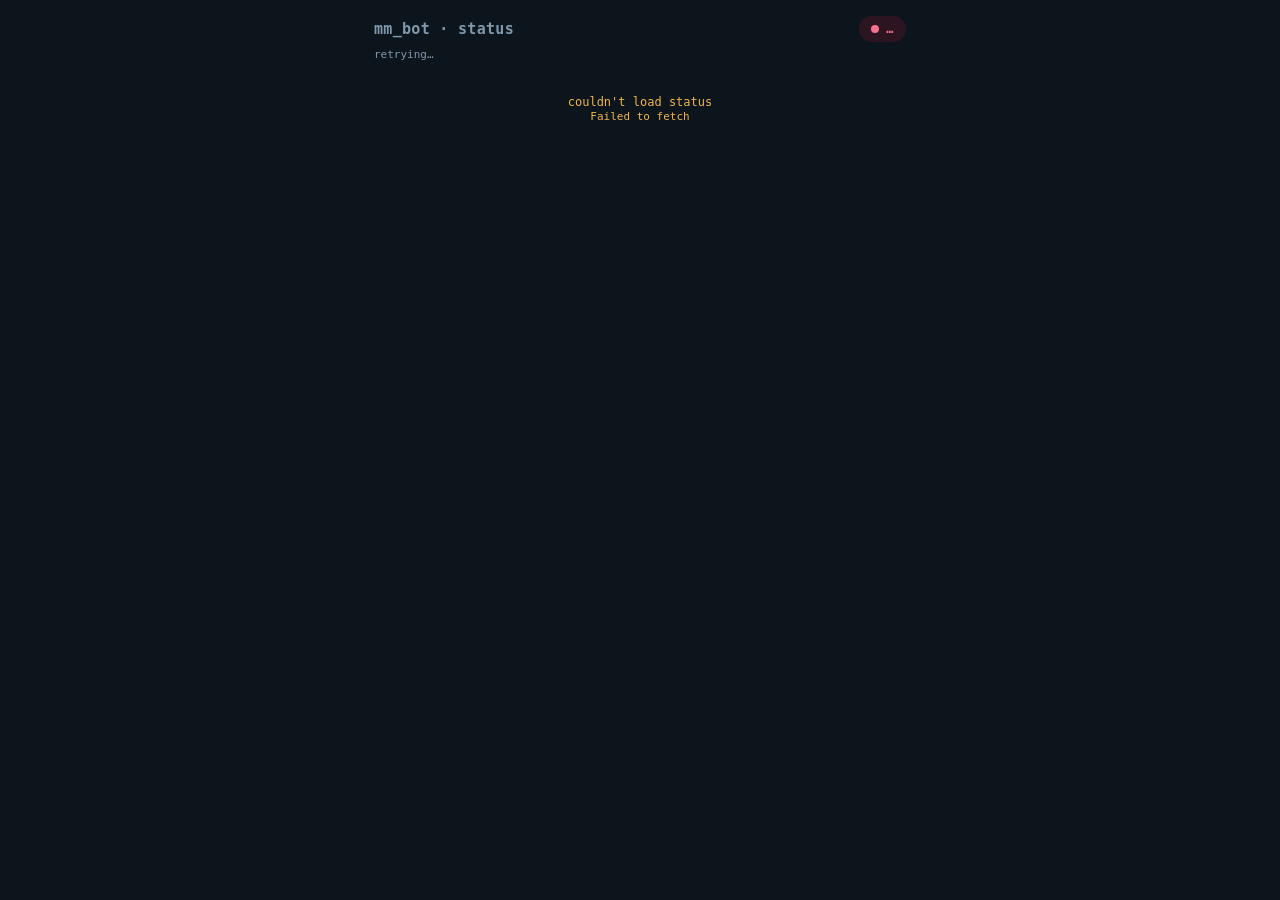
==== bot/index.html @ 1629d02f "dashboard: state badge (maintenance/halted/down), maintenance downtime bucket, 7/14/30d P&L tabs" ====
<!doctype html>
<html lang="en">
<head>
<meta charset="utf-8">
<meta name="viewport" content="width=device-width, initial-scale=1, viewport-fit=cover">
<meta name="color-scheme" content="dark">
<title>mm_bot · status</title>
<style>
  :root{
    --bg:#0c141c; --card:#141f2b; --card2:#0f1925; --ink:#dce7f0; --muted:#8098ab;
    --line:#243645; --accent:#3ec2f0;
    --good:#35d39a; --good-bg:#0e2a24; --warn:#f0b54a; --warn-bg:#2b2411;
    --bad:#f4708e; --bad-bg:#2c1520;
    --mono:ui-monospace,"SF Mono",Menlo,Consolas,monospace;
    --sans:ui-sans-serif,system-ui,-apple-system,"Segoe UI",Roboto,sans-serif;
  }
  *{box-sizing:border-box}
  body{margin:0;background:var(--bg);color:var(--ink);font-family:var(--sans);
    -webkit-font-smoothing:antialiased;padding:16px 14px 40px;max-width:560px;margin:0 auto}
  .top{display:flex;align-items:center;justify-content:space-between;gap:10px;margin-bottom:6px}
  .top h1{font-size:15px;margin:0;font-family:var(--mono);letter-spacing:.02em;font-weight:600;color:var(--muted)}
  .badge{font-family:var(--mono);font-size:12px;font-weight:700;padding:6px 12px;border-radius:999px;
    display:inline-flex;align-items:center;gap:7px;letter-spacing:.04em}
  .badge .dot{width:8px;height:8px;border-radius:50%}
  .up{background:var(--good-bg);color:var(--good)} .up .dot{background:var(--good);box-shadow:0 0 8px var(--good)}
  .down{background:var(--bad-bg);color:var(--bad)} .down .dot{background:var(--bad)}
  .maint{background:var(--warn-bg);color:var(--warn)} .maint .dot{background:var(--warn);box-shadow:0 0 8px var(--warn)}
  .seg-mnt{background:#8a7ff0}
  .tabs{display:inline-flex;gap:4px;margin-left:8px}
  .tabs b{font-family:var(--mono);font-size:10px;padding:2px 8px;border-radius:999px;background:#1b2938;color:var(--muted);cursor:pointer;font-weight:700}
  .tabs b.on{background:var(--accent);color:#06141c}
  .fresh{font-family:var(--mono);font-size:11px;color:var(--muted);margin:0 0 14px;display:flex;gap:8px;align-items:center}
  .stale{color:var(--warn)}

  .grid{display:grid;grid-template-columns:1fr 1fr;gap:10px}
  .card{background:var(--card);border:1px solid var(--line);border-radius:14px;padding:13px 14px}
  .card.wide{grid-column:1 / -1}
  .lbl{font-family:var(--mono);font-size:10px;letter-spacing:.13em;text-transform:uppercase;color:var(--muted);margin-bottom:7px}
  .big{font-size:26px;font-weight:750;letter-spacing:-.02em;font-variant-numeric:tabular-nums;line-height:1}
  .sub{font-family:var(--mono);font-size:11.5px;color:var(--muted);margin-top:5px}
  .pill{font-family:var(--mono);font-size:11px;font-weight:700;padding:3px 9px;border-radius:999px;display:inline-block}
  .pill.g{background:var(--good-bg);color:var(--good)} .pill.w{background:var(--warn-bg);color:var(--warn)}
  .pill.b{background:var(--bad-bg);color:var(--bad)} .pill.n{background:#1b2938;color:var(--muted)}

  .rowline{display:flex;justify-content:space-between;align-items:baseline;font-family:var(--mono);font-size:13px;
    padding:5px 0;border-bottom:1px solid var(--card2)}
  .rowline:last-child{border-bottom:none}
  .rowline .k{color:var(--muted)} .rowline .v{font-weight:700;font-variant-numeric:tabular-nums}

  .bar{height:9px;border-radius:5px;background:#1b2938;overflow:hidden;display:flex;margin-top:8px}
  .bar i{display:block;height:100%}
  .seg-up{background:var(--good)} .seg-cd{background:var(--accent)} .seg-one{background:var(--warn)} .seg-rot{background:var(--bad)} .seg-off{background:#4a5b6b}
  .legend{display:flex;flex-wrap:wrap;gap:5px 12px;margin-top:8px;font-family:var(--mono);font-size:10.5px;color:var(--muted)}
  .legend span{display:inline-flex;align-items:center;gap:5px}
  .sw{width:9px;height:9px;border-radius:2px;display:inline-block}

  .cmp{display:flex;gap:10px}
  .cmp .col{flex:1;text-align:center;padding:10px;border-radius:11px;background:var(--card2)}
  .cmp .col .t{font-family:var(--mono);font-size:10px;letter-spacing:.1em;text-transform:uppercase;color:var(--muted)}
  .cmp .col .n{font-size:20px;font-weight:750;margin-top:4px;font-variant-numeric:tabular-nums}
  .win{outline:1px solid var(--good)}
  .note{font-family:var(--mono);font-size:10.5px;color:var(--muted);margin-top:9px;text-align:center}
  .err{font-family:var(--mono);font-size:12px;color:var(--warn);text-align:center;padding:20px}
</style>
</head>
<body>
  <div class="top">
    <h1>mm_bot · status</h1>
    <span id="health" class="badge down"><span class="dot"></span>…</span>
  </div>
  <div id="fresh" class="fresh">connecting…</div>
  <div id="root"></div>

<script>
const GIST="https://api.github.com/gists/7f02dc27888b5de7ad0e7290128a4fe6";
const $=id=>document.getElementById(id);
const nn=(v,d="—")=>(v===null||v===undefined)?d:v;
const signed=v=>v==null?"—":(v>=0?"+":"")+Number(v).toFixed(2);
const pnlCol=v=>v==null?"var(--muted)":(v>0?"var(--good)":v<0?"var(--bad)":"var(--muted)");
const creditIn=m=>m==null?"—":(m>=60?Math.floor(m/60)+"h "+(m%60)+"m":m+"m");
function eqSvg(s,lo,hi){
  const W=340,H=96,pad=5,n=s.length;
  const t0=s[0][0],t1=s[n-1][0],spanT=Math.max(1,t1-t0),spanV=hi-lo;
  const X=t=>pad+(t-t0)/spanT*(W-2*pad);
  const Y=v=>spanV<0.01?H/2:pad+(1-(v-lo)/spanV)*(H-2*pad);
  const line=s.map(p=>`${X(p[0]).toFixed(1)},${Y(p[1]).toFixed(1)}`).join(" ");
  const area=`${pad},${(H-pad).toFixed(1)} ${line} ${(W-pad)},${(H-pad).toFixed(1)}`;
  const lx=X(t1).toFixed(1),ly=Y(s[n-1][1]).toFixed(1);
  return `<svg viewBox="0 0 ${W} ${H}" style="width:100%;height:auto;display:block">
    <polygon points="${area}" fill="var(--accent)" opacity="0.13"/>
    <polyline points="${line}" fill="none" stroke="var(--accent)" stroke-width="1.7" vector-effect="non-scaling-stroke"/>
    <circle cx="${lx}" cy="${ly}" r="2.8" fill="var(--accent)"/>
  </svg>`;
}
let eqRange=7, lastD=null;
function setEq(r){ eqRange=r; if(lastD) render(lastD); }
function eqCard(d){
  const s=eqRange===30?d.equity_series_30d:eqRange===14?d.equity_series_14d:d.equity_series;
  const tabs=`<span class="tabs">${[7,14,30].map(r=>`<b class="${eqRange===r?'on':''}" onclick="setEq(${r})">${r}d</b>`).join("")}</span>`;
  if(!s||s.length<2) return `<div class="lbl">portfolio · P/L ${tabs}</div><div class="note">accumulating equity history for ${eqRange}d…</div>`;
  const vs=s.map(p=>p[1]),lo=Math.min(...vs),hi=Math.max(...vs);
  const delta=vs[vs.length-1]-vs[0];
  const fmt=e=>{const t=new Date(e*1000);return t.getDate()+"/"+(t.getMonth()+1);};
  return `<div class="lbl">portfolio · last ${eqRange} days ($ vs time) ${tabs}</div>
    ${eqSvg(s,lo,hi)}
    <div class="legend" style="justify-content:space-between;margin-top:7px">
      <span>${fmt(s[0][0])}</span>
      <span>low $${lo.toFixed(2)} · high $${hi.toFixed(2)} · Δ <b style="color:${pnlCol(delta)}">$${signed(delta)}</b></span>
      <span style="color:var(--ink);font-weight:700">now $${vs[vs.length-1].toFixed(2)}</span>
    </div>`;
}

function ago(iso){
  if(!iso) return null;
  const s=Math.max(0,(Date.now()-Date.parse(iso))/1000);
  if(s<90) return Math.round(s)+"s ago";
  if(s<5400) return Math.round(s/60)+"m ago";
  return Math.round(s/3600)+"h ago";
}
function bar(d){
  const segs=[["seg-up",pct(d.up_min)],["seg-cd",pct(d.down_cooldown_min)],["seg-one",pct(d.down_oneside_min)],["seg-rot",pct(d.down_rotation_min)],["seg-mnt",pct(d.down_maintenance_min)],["seg-off",pct(d.down_offline_min)]];
  return segs.map(([c,w])=>`<i class="${c}" style="width:${w}%"></i>`).join("");
}
let _dur=0;
function pct(min){ return _dur>0 ? 100*(min||0)/_dur : 0; }

function render(d){
  lastD=d;
  // freshness / staleness (machine may be down if data old)
  const a=ago(d.updated); const oldS=(Date.now()-Date.parse(d.updated))/1000;
  const stale=oldS>360;
  $("fresh").className="fresh"+(stale?" stale":"");
  $("fresh").innerHTML=(stale?"⚠ data "+a+" — machine may be down":"updated "+a)+" · refresh 2m"
    +(d.maint_now?` · 🔧 ${d.maint_now}`:"");

  // STATE-aware badge (2026-07-23): maintenance and a kill-switch halt are NOT the same as a crash-DOWN.
  // A stale feed overrides everything (a dead machine can't report its own state).
  const st=stale?"STALE":(d.state||((d.bot_up)?"UP-SCORING":"DOWN"));
  const cls=st.startsWith("UP")?"up":(st==="MAINTENANCE"?"maint":"down");
  const label={ "UP-SCORING":"LIVE","UP-IDLE":"LIVE · idle","MAINTENANCE":"MAINTENANCE",
                "HALTED-KILL":"HALTED (kill)","DOWN":"DOWN","STALE":"NO DATA" }[st]||st;
  $("health").className="badge "+cls;
  $("health").innerHTML=`<span class="dot"></span>${label}`;

  // total minutes for the uptime bar scale = FULL window (up + all downtime incl. offline/maintenance)
  const upMin=d.up_min||0;
  _dur = upMin+(d.down_cooldown_min||0)+(d.down_oneside_min||0)+(d.down_rotation_min||0)+(d.down_offline_min||0)+(d.down_maintenance_min||0);

  const scoring=d.scoring_now;
  const mt=d.market_type;
  const rc=d.rph_calm, rv=d.rph_vol, haveR=(rc!=null||rv!=null);

  $("root").innerHTML=`
  <div class="grid">
    <div class="card wide">
      <div class="lbl">portfolio</div>
      <div class="big">$${nn(d.equity)}</div>
      <div class="sub">cash $${nn(d.cash)} · positions $${nn(d.pos_value)}</div>
      <div class="sub">run P&L <b style="color:${pnlCol(d.run_pnl)}">$${signed(d.run_pnl)}</b> · lifetime <b style="color:${pnlCol(d.lifetime_pnl)}">$${signed(d.lifetime_pnl)}</b> · kill cushion <b style="color:${d.kill_cushion!=null&&d.kill_cushion<1?'var(--bad)':'var(--muted)'}">$${nn(d.kill_cushion)}</b></div>
    </div>

    <div class="card wide">
      ${eqCard(d)}
    </div>

    <div class="card">
      <div class="lbl">reward today</div>
      <div class="big">$${nn(d.reward_today)}</div>
      <div class="sub">${d.floor_cleared?'<span class="pill g">floor ✓</span>':'<span class="pill w">below floor</span>'} · proj ${d.reward_proj==null?'<span style="color:var(--muted)">insufficient data</span>':'$'+d.reward_proj}</div>
    </div>
    <div class="card">
      <div class="lbl">est @ 02:00</div>
      <div class="big">${d.reward_proj==null?'<span style="color:var(--muted)">—</span>':'$'+nn(d.est_eod)}</div>
      <div class="sub">${d.reward_proj==null?'insufficient reward data yet':'equity + reward @ $'+nn(d.reward_rate_active)+'/active-hr'} · credits in ${creditIn(d.credit_in_min)}</div>
    </div>

    <div class="card wide">
      <div class="lbl">current bet</div>
      <div style="font-size:15px;font-weight:600;line-height:1.3;margin-bottom:6px">${nn(d.current_market,"—")}</div>
      <div class="sub">${scoring?'<span class="pill g">scoring</span>':(d.cooling_now?'<span class="pill n">cooling</span>':'<span class="pill w">idle</span>')} · ${nn(mt)} · ${d.funded_now||0} funded · ${d.cooling_now||0} cooling</div>
    </div>

    <div class="card wide">
      <div class="lbl">order uptime today</div>
      <div class="big">${nn(d.uptime_pct)}%</div>
      <div class="sub">scoring share of full day · network stalls count as up (orders keep resting)</div>
      <div class="bar">${bar(d)}</div>
      <div class="legend">
        <span><i class="sw" style="background:var(--good)"></i>up ${nn(d.up_min,0)}m</span>
        <span><i class="sw" style="background:var(--accent)"></i>cooldown ${nn(d.down_cooldown_min)}m</span>
        <span><i class="sw" style="background:var(--warn)"></i>one-sided ${nn(d.down_oneside_min)}m</span>
        <span><i class="sw" style="background:var(--bad)"></i>rotation ${nn(d.down_rotation_min)}m</span>
        <span><i class="sw" style="background:#8a7ff0"></i>maintenance ${nn(d.down_maintenance_min,0)}m</span>
        <span><i class="sw" style="background:#4a5b6b"></i>down ${nn(d.down_offline_min)}m</span>
      </div>
    </div>

    <div class="card wide">
      <div class="lbl">calm vs volatile · reward / active-hour</div>
      ${haveR?`<div class="cmp">
        <div class="col ${rc!=null&&(rv==null||rc>=rv)?'win':''}"><div class="t">calm</div><div class="n">$${nn(rc)}</div></div>
        <div class="col ${rv!=null&&(rc==null||rv>rc)?'win':''}"><div class="t">volatile</div><div class="n">$${nn(rv)}</div></div>
      </div><div class="note">1 day = noisy · ~2wks for a real read · ~1mo to price the fill tail</div>`
      :`<div class="note">accumulating — needs a few days of data</div>`}
    </div>

    <div class="card wide">
      <div class="lbl">today</div>
      <div class="rowline"><span class="k">DANGER events</span><span class="v">${nn(d.danger_today)}</span></div>
      <div class="rowline"><span class="k">cooldowns cleared / dropped</span><span class="v">${nn(d.cd_clear_today)} / ${nn(d.cd_drop_today)}</span></div>
      <div class="rowline"><span class="k">not-scoring ejects</span><span class="v">${nn(d.eject_today)}</span></div>
      <div class="rowline"><span class="k">adverse fills</span><span class="v" style="color:${d.fills_today>0?'var(--warn)':'var(--good)'}">${nn(d.fills_today)}</span></div>
    </div>
  </div>`;
}

async function load(){
  try{
    const r=await fetch(GIST,{headers:{"Accept":"application/vnd.github+json"},cache:"no-store"});
    if(!r.ok){ if(r.status===403){$("fresh").innerHTML="⏳ GitHub rate limit — retrying";return;} throw new Error("HTTP "+r.status); }
    const g=await r.json();
    const d=JSON.parse(g.files["data.json"].content);
    render(d);
  }catch(e){
    $("root").innerHTML=`<div class="err">couldn't load status<br><span style="font-size:11px">${e.message}</span></div>`;
    $("fresh").innerHTML="retrying…";
  }
}
load();
setInterval(load,120000);
document.addEventListener("visibilitychange",()=>{ if(!document.hidden) load(); });
</script>
</body>
</html>
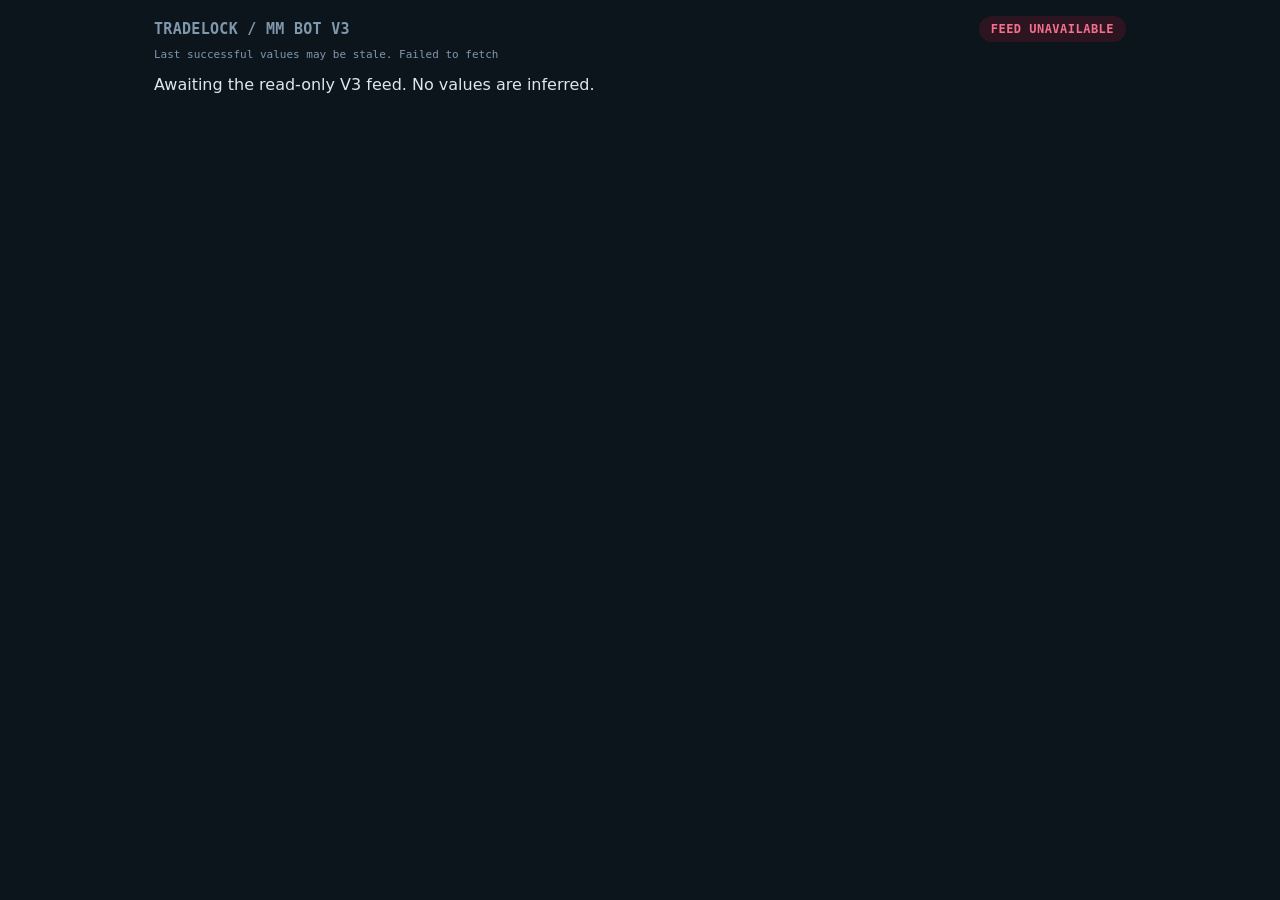
==== commit a952f8ff: "Restore read-only MM Bot V3 dashboard and daily account history" ====
--- a/bot/index.html
+++ b/bot/index.html
@@ -4,7 +4,7 @@
 <meta charset="utf-8">
 <meta name="viewport" content="width=device-width, initial-scale=1, viewport-fit=cover">
 <meta name="color-scheme" content="dark">
-<title>mm_bot · status</title>
+<title>Tradelock · MM Bot V3</title>
 <style>
   :root{
     --bg:#0c141c; --card:#141f2b; --card2:#0f1925; --ink:#dce7f0; --muted:#8098ab;
@@ -16,7 +16,7 @@
   }
   *{box-sizing:border-box}
   body{margin:0;background:var(--bg);color:var(--ink);font-family:var(--sans);
-    -webkit-font-smoothing:antialiased;padding:16px 14px 40px;max-width:560px;margin:0 auto}
+    -webkit-font-smoothing:antialiased;padding:16px 14px 40px;max-width:1000px;margin:0 auto}
   .top{display:flex;align-items:center;justify-content:space-between;gap:10px;margin-bottom:6px}
   .top h1{font-size:15px;margin:0;font-family:var(--mono);letter-spacing:.02em;font-weight:600;color:var(--muted)}
   .badge{font-family:var(--mono);font-size:12px;font-weight:700;padding:6px 12px;border-radius:999px;
@@ -61,174 +61,17 @@
   .win{outline:1px solid var(--good)}
   .note{font-family:var(--mono);font-size:10.5px;color:var(--muted);margin-top:9px;text-align:center}
   .err{font-family:var(--mono);font-size:12px;color:var(--warn);text-align:center;padding:20px}
+.tablebox{overflow-x:auto} table{width:100%;border-collapse:collapse;font-size:12px;font-variant-numeric:tabular-nums} th,td{text-align:right;padding:12px 8px;border-bottom:1px solid var(--line);white-space:nowrap} th:first-child,td:first-child{text-align:left} th{color:var(--muted);font-weight:500} button{background:var(--card2);color:var(--ink);border:1px solid var(--line);border-radius:6px;padding:6px 10px;cursor:pointer} button[aria-pressed=true]{border-color:var(--accent)} .disclaimer{line-height:1.6;font-size:12px;color:var(--muted)} .section-title{font-size:14px;margin:0 0 14px} .full{grid-column:1/-1} a{color:var(--accent)} @media(max-width:600px){.grid{grid-template-columns:1fr}.wide{grid-column:auto}.big{font-size:26px}}
 </style>
 </head>
 <body>
   <div class="top">
-    <h1>mm_bot · status</h1>
+    <h1>TRADELOCK / MM BOT V3</h1>
     <span id="health" class="badge down"><span class="dot"></span>…</span>
   </div>
   <div id="fresh" class="fresh">connecting…</div>
   <div id="root"></div>
 
-<script>
-const GIST="https://api.github.com/gists/7f02dc27888b5de7ad0e7290128a4fe6";
-const $=id=>document.getElementById(id);
-const nn=(v,d="—")=>(v===null||v===undefined)?d:v;
-const signed=v=>v==null?"—":(v>=0?"+":"")+Number(v).toFixed(2);
-const pnlCol=v=>v==null?"var(--muted)":(v>0?"var(--good)":v<0?"var(--bad)":"var(--muted)");
-const creditIn=m=>m==null?"—":(m>=60?Math.floor(m/60)+"h "+(m%60)+"m":m+"m");
-function eqSvg(s,lo,hi){
-  const W=340,H=96,pad=5,n=s.length;
-  const t0=s[0][0],t1=s[n-1][0],spanT=Math.max(1,t1-t0),spanV=hi-lo;
-  const X=t=>pad+(t-t0)/spanT*(W-2*pad);
-  const Y=v=>spanV<0.01?H/2:pad+(1-(v-lo)/spanV)*(H-2*pad);
-  const line=s.map(p=>`${X(p[0]).toFixed(1)},${Y(p[1]).toFixed(1)}`).join(" ");
-  const area=`${pad},${(H-pad).toFixed(1)} ${line} ${(W-pad)},${(H-pad).toFixed(1)}`;
-  const lx=X(t1).toFixed(1),ly=Y(s[n-1][1]).toFixed(1);
-  return `<svg viewBox="0 0 ${W} ${H}" style="width:100%;height:auto;display:block">
-    <polygon points="${area}" fill="var(--accent)" opacity="0.13"/>
-    <polyline points="${line}" fill="none" stroke="var(--accent)" stroke-width="1.7" vector-effect="non-scaling-stroke"/>
-    <circle cx="${lx}" cy="${ly}" r="2.8" fill="var(--accent)"/>
-  </svg>`;
-}
-let eqRange=7, lastD=null;
-function setEq(r){ eqRange=r; if(lastD) render(lastD); }
-function eqCard(d){
-  const s=eqRange===30?d.equity_series_30d:eqRange===14?d.equity_series_14d:d.equity_series;
-  const tabs=`<span class="tabs">${[7,14,30].map(r=>`<b class="${eqRange===r?'on':''}" onclick="setEq(${r})">${r}d</b>`).join("")}</span>`;
-  if(!s||s.length<2) return `<div class="lbl">portfolio · P/L ${tabs}</div><div class="note">accumulating equity history for ${eqRange}d…</div>`;
-  const vs=s.map(p=>p[1]),lo=Math.min(...vs),hi=Math.max(...vs);
-  const delta=vs[vs.length-1]-vs[0];
-  const fmt=e=>{const t=new Date(e*1000);return t.getDate()+"/"+(t.getMonth()+1);};
-  return `<div class="lbl">portfolio · last ${eqRange} days ($ vs time) ${tabs}</div>
-    ${eqSvg(s,lo,hi)}
-    <div class="legend" style="justify-content:space-between;margin-top:7px">
-      <span>${fmt(s[0][0])}</span>
-      <span>low $${lo.toFixed(2)} · high $${hi.toFixed(2)} · Δ <b style="color:${pnlCol(delta)}">$${signed(delta)}</b></span>
-      <span style="color:var(--ink);font-weight:700">now $${vs[vs.length-1].toFixed(2)}</span>
-    </div>`;
-}
-
-function ago(iso){
-  if(!iso) return null;
-  const s=Math.max(0,(Date.now()-Date.parse(iso))/1000);
-  if(s<90) return Math.round(s)+"s ago";
-  if(s<5400) return Math.round(s/60)+"m ago";
-  return Math.round(s/3600)+"h ago";
-}
-function bar(d){
-  const segs=[["seg-up",pct(d.up_min)],["seg-cd",pct(d.down_cooldown_min)],["seg-one",pct(d.down_oneside_min)],["seg-rot",pct(d.down_rotation_min)],["seg-mnt",pct(d.down_maintenance_min)],["seg-off",pct(d.down_offline_min)]];
-  return segs.map(([c,w])=>`<i class="${c}" style="width:${w}%"></i>`).join("");
-}
-let _dur=0;
-function pct(min){ return _dur>0 ? 100*(min||0)/_dur : 0; }
-
-function render(d){
-  lastD=d;
-  // freshness / staleness (machine may be down if data old)
-  const a=ago(d.updated); const oldS=(Date.now()-Date.parse(d.updated))/1000;
-  const stale=oldS>360;
-  $("fresh").className="fresh"+(stale?" stale":"");
-  $("fresh").innerHTML=(stale?"⚠ data "+a+" — machine may be down":"updated "+a)+" · refresh 2m"
-    +(d.maint_now?` · 🔧 ${d.maint_now}`:"");
-
-  // STATE-aware badge (2026-07-23): maintenance and a kill-switch halt are NOT the same as a crash-DOWN.
-  // A stale feed overrides everything (a dead machine can't report its own state).
-  const st=stale?"STALE":(d.state||((d.bot_up)?"UP-SCORING":"DOWN"));
-  const cls=st.startsWith("UP")?"up":(st==="MAINTENANCE"?"maint":"down");
-  const label={ "UP-SCORING":"LIVE","UP-IDLE":"LIVE · idle","MAINTENANCE":"MAINTENANCE",
-                "HALTED-KILL":"HALTED (kill)","DOWN":"DOWN","STALE":"NO DATA" }[st]||st;
-  $("health").className="badge "+cls;
-  $("health").innerHTML=`<span class="dot"></span>${label}`;
-
-  // total minutes for the uptime bar scale = FULL window (up + all downtime incl. offline/maintenance)
-  const upMin=d.up_min||0;
-  _dur = upMin+(d.down_cooldown_min||0)+(d.down_oneside_min||0)+(d.down_rotation_min||0)+(d.down_offline_min||0)+(d.down_maintenance_min||0);
-
-  const scoring=d.scoring_now;
-  const mt=d.market_type;
-  const rc=d.rph_calm, rv=d.rph_vol, haveR=(rc!=null||rv!=null);
-
-  $("root").innerHTML=`
-  <div class="grid">
-    <div class="card wide">
-      <div class="lbl">portfolio</div>
-      <div class="big">$${nn(d.equity)}</div>
-      <div class="sub">cash $${nn(d.cash)} · positions $${nn(d.pos_value)}</div>
-      <div class="sub">run P&L <b style="color:${pnlCol(d.run_pnl)}">$${signed(d.run_pnl)}</b> · lifetime <b style="color:${pnlCol(d.lifetime_pnl)}">$${signed(d.lifetime_pnl)}</b> · kill cushion <b style="color:${d.kill_cushion!=null&&d.kill_cushion<1?'var(--bad)':'var(--muted)'}">$${nn(d.kill_cushion)}</b></div>
-    </div>
-
-    <div class="card wide">
-      ${eqCard(d)}
-    </div>
-
-    <div class="card">
-      <div class="lbl">reward today</div>
-      <div class="big">$${nn(d.reward_today)}</div>
-      <div class="sub">${d.floor_cleared?'<span class="pill g">floor ✓</span>':'<span class="pill w">below floor</span>'} · proj ${d.reward_proj==null?'<span style="color:var(--muted)">insufficient data</span>':'$'+d.reward_proj}</div>
-    </div>
-    <div class="card">
-      <div class="lbl">est @ 02:00</div>
-      <div class="big">${d.reward_proj==null?'<span style="color:var(--muted)">—</span>':'$'+nn(d.est_eod)}</div>
-      <div class="sub">${d.reward_proj==null?'insufficient reward data yet':'equity + reward @ $'+nn(d.reward_rate_active)+'/active-hr'} · credits in ${creditIn(d.credit_in_min)}</div>
-    </div>
-
-    <div class="card wide">
-      <div class="lbl">current bet</div>
-      <div style="font-size:15px;font-weight:600;line-height:1.3;margin-bottom:6px">${nn(d.current_market,"—")}</div>
-      <div class="sub">${scoring?'<span class="pill g">scoring</span>':(d.cooling_now?'<span class="pill n">cooling</span>':'<span class="pill w">idle</span>')} · ${nn(mt)} · ${d.funded_now||0} funded · ${d.cooling_now||0} cooling</div>
-    </div>
-
-    <div class="card wide">
-      <div class="lbl">order uptime today</div>
-      <div class="big">${nn(d.uptime_pct)}%</div>
-      <div class="sub">scoring share of full day · network stalls count as up (orders keep resting)</div>
-      <div class="bar">${bar(d)}</div>
-      <div class="legend">
-        <span><i class="sw" style="background:var(--good)"></i>up ${nn(d.up_min,0)}m</span>
-        <span><i class="sw" style="background:var(--accent)"></i>cooldown ${nn(d.down_cooldown_min)}m</span>
-        <span><i class="sw" style="background:var(--warn)"></i>one-sided ${nn(d.down_oneside_min)}m</span>
-        <span><i class="sw" style="background:var(--bad)"></i>rotation ${nn(d.down_rotation_min)}m</span>
-        <span><i class="sw" style="background:#8a7ff0"></i>maintenance ${nn(d.down_maintenance_min,0)}m</span>
-        <span><i class="sw" style="background:#4a5b6b"></i>down ${nn(d.down_offline_min)}m</span>
-      </div>
-    </div>
-
-    <div class="card wide">
-      <div class="lbl">calm vs volatile · reward / active-hour</div>
-      ${haveR?`<div class="cmp">
-        <div class="col ${rc!=null&&(rv==null||rc>=rv)?'win':''}"><div class="t">calm</div><div class="n">$${nn(rc)}</div></div>
-        <div class="col ${rv!=null&&(rc==null||rv>rc)?'win':''}"><div class="t">volatile</div><div class="n">$${nn(rv)}</div></div>
-      </div><div class="note">1 day = noisy · ~2wks for a real read · ~1mo to price the fill tail</div>`
-      :`<div class="note">accumulating — needs a few days of data</div>`}
-    </div>
-
-    <div class="card wide">
-      <div class="lbl">today</div>
-      <div class="rowline"><span class="k">DANGER events</span><span class="v">${nn(d.danger_today)}</span></div>
-      <div class="rowline"><span class="k">cooldowns cleared / dropped</span><span class="v">${nn(d.cd_clear_today)} / ${nn(d.cd_drop_today)}</span></div>
-      <div class="rowline"><span class="k">not-scoring ejects</span><span class="v">${nn(d.eject_today)}</span></div>
-      <div class="rowline"><span class="k">adverse fills</span><span class="v" style="color:${d.fills_today>0?'var(--warn)':'var(--good)'}">${nn(d.fills_today)}</span></div>
-    </div>
-  </div>`;
-}
-
-async function load(){
-  try{
-    const r=await fetch(GIST,{headers:{"Accept":"application/vnd.github+json"},cache:"no-store"});
-    if(!r.ok){ if(r.status===403){$("fresh").innerHTML="⏳ GitHub rate limit — retrying";return;} throw new Error("HTTP "+r.status); }
-    const g=await r.json();
-    const d=JSON.parse(g.files["data.json"].content);
-    render(d);
-  }catch(e){
-    $("root").innerHTML=`<div class="err">couldn't load status<br><span style="font-size:11px">${e.message}</span></div>`;
-    $("fresh").innerHTML="retrying…";
-  }
-}
-load();
-setInterval(load,120000);
-document.addEventListener("visibilitychange",()=>{ if(!document.hidden) load(); });
-</script>
+<script src="dashboard-v3.js"></script>
 </body>
 </html>
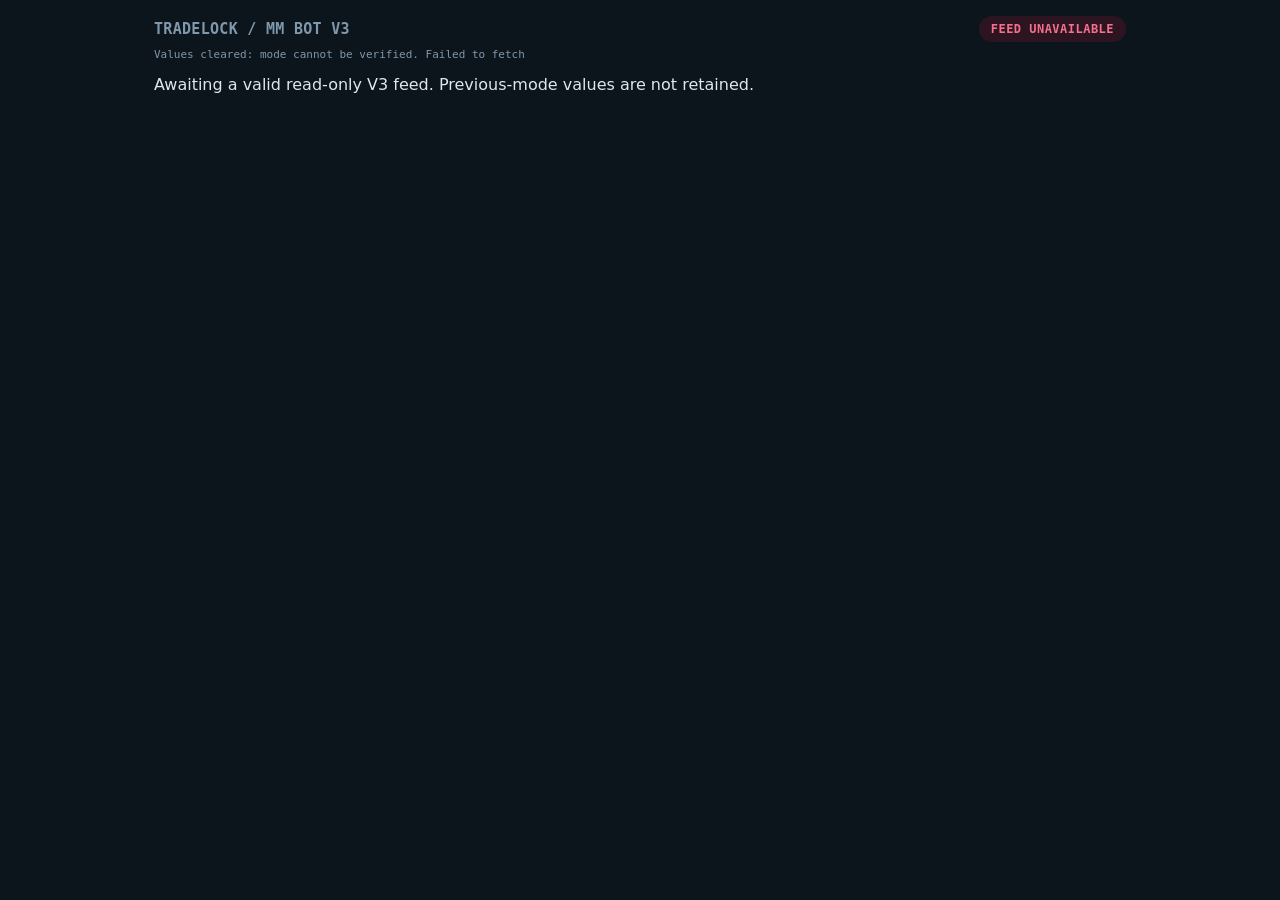
==== commit 6d6d8c57: "Separate active DRY and LIVE dashboard results" ====
--- a/bot/index.html
+++ b/bot/index.html
@@ -32,8 +32,10 @@
   .fresh{font-family:var(--mono);font-size:11px;color:var(--muted);margin:0 0 14px;display:flex;gap:8px;align-items:center}
   .stale{color:var(--warn)}
 
-  .grid{display:grid;grid-template-columns:1fr 1fr;gap:10px}
-  .card{background:var(--card);border:1px solid var(--line);border-radius:14px;padding:13px 14px}
+  .grid{display:grid;grid-template-columns:minmax(0,1fr) minmax(0,1fr);gap:10px}
+  .card{min-width:0;background:var(--card);border:1px solid var(--line);border-radius:14px;padding:13px 14px}
+  .mode-banner{padding:12px 14px;margin-bottom:12px;border:1px solid var(--line);border-radius:10px;font-size:14px;line-height:1.6}
+  .mode-banner.simulation{color:var(--warn);background:var(--warn-bg);border-color:var(--warn)}
   .card.wide{grid-column:1 / -1}
   .lbl{font-family:var(--mono);font-size:10px;letter-spacing:.13em;text-transform:uppercase;color:var(--muted);margin-bottom:7px}
   .big{font-size:26px;font-weight:750;letter-spacing:-.02em;font-variant-numeric:tabular-nums;line-height:1}
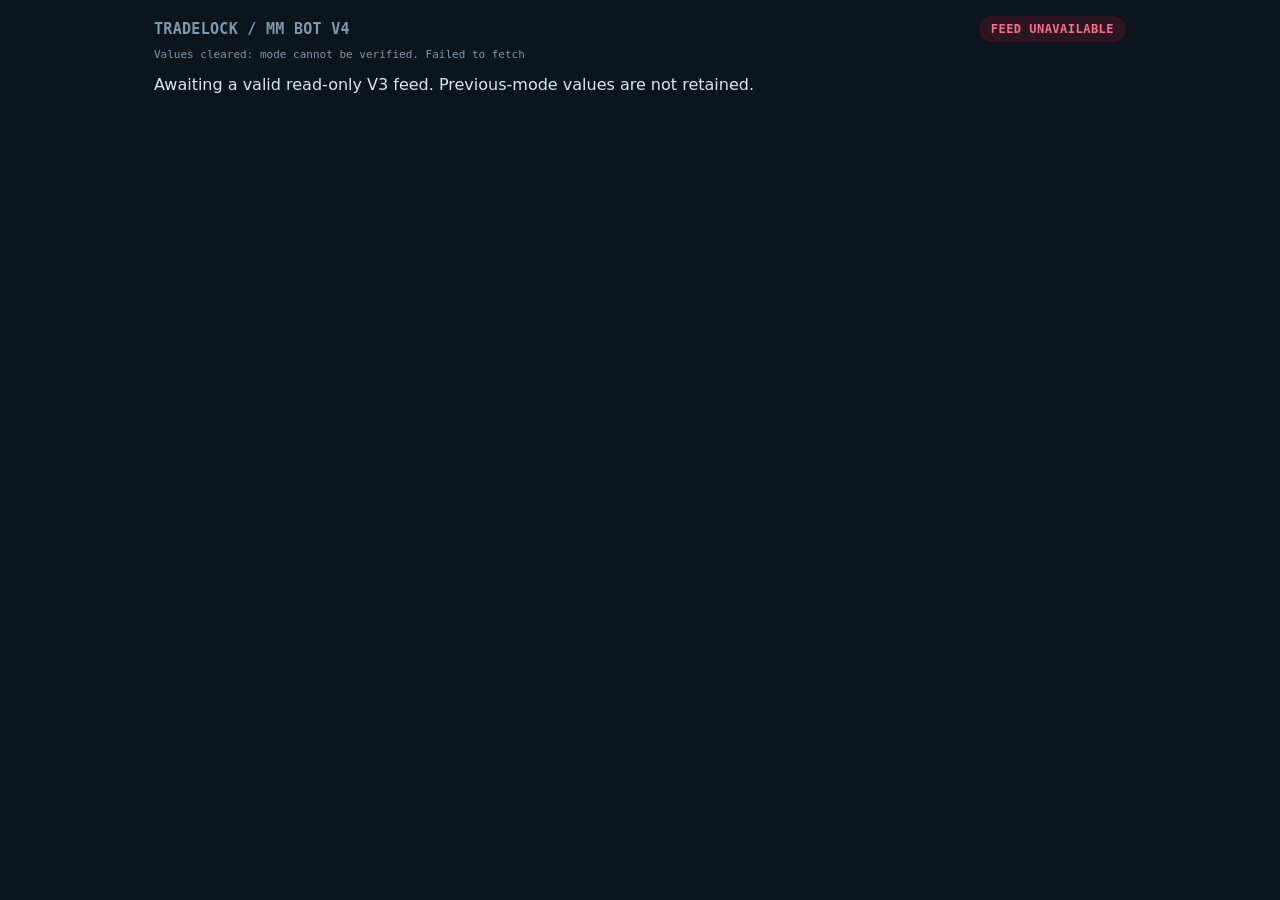
==== commit 6fc4a071: "Show today-only farming result and V4 dashboard identity" ====
--- a/bot/index.html
+++ b/bot/index.html
@@ -4,7 +4,7 @@
 <meta charset="utf-8">
 <meta name="viewport" content="width=device-width, initial-scale=1, viewport-fit=cover">
 <meta name="color-scheme" content="dark">
-<title>Tradelock · MM Bot V3</title>
+<title>Tradelock · MM Bot V4</title>
 <style>
   :root{
     --bg:#0c141c; --card:#141f2b; --card2:#0f1925; --ink:#dce7f0; --muted:#8098ab;
@@ -40,6 +40,13 @@
   .lbl{font-family:var(--mono);font-size:10px;letter-spacing:.13em;text-transform:uppercase;color:var(--muted);margin-bottom:7px}
   .big{font-size:26px;font-weight:750;letter-spacing:-.02em;font-variant-numeric:tabular-nums;line-height:1}
   .sub{font-family:var(--mono);font-size:11.5px;color:var(--muted);margin-top:5px}
+  .net-card{padding:15px 16px}
+  .net-triplet{display:grid;grid-template-columns:repeat(3,minmax(0,1fr));gap:0;margin:4px 0 10px}
+  .net-metric{min-width:0;padding:7px 14px;border-left:1px solid var(--line)}
+  .net-metric:first-child{border-left:0;padding-left:0}
+  .net-metric:last-child{padding-right:0}
+  .net-label{min-height:2.5em;font-family:var(--mono);font-size:11px;line-height:1.25;color:var(--muted)}
+  .net-value{margin-top:5px;font-size:clamp(18px,4vw,27px);font-weight:750;letter-spacing:-.02em;font-variant-numeric:tabular-nums;white-space:nowrap}
   .pill{font-family:var(--mono);font-size:11px;font-weight:700;padding:3px 9px;border-radius:999px;display:inline-block}
   .pill.g{background:var(--good-bg);color:var(--good)} .pill.w{background:var(--warn-bg);color:var(--warn)}
   .pill.b{background:var(--bad-bg);color:var(--bad)} .pill.n{background:#1b2938;color:var(--muted)}
@@ -63,12 +70,12 @@
   .win{outline:1px solid var(--good)}
   .note{font-family:var(--mono);font-size:10.5px;color:var(--muted);margin-top:9px;text-align:center}
   .err{font-family:var(--mono);font-size:12px;color:var(--warn);text-align:center;padding:20px}
-.tablebox{overflow-x:auto} table{width:100%;border-collapse:collapse;font-size:12px;font-variant-numeric:tabular-nums} th,td{text-align:right;padding:12px 8px;border-bottom:1px solid var(--line);white-space:nowrap} th:first-child,td:first-child{text-align:left} th{color:var(--muted);font-weight:500} button{background:var(--card2);color:var(--ink);border:1px solid var(--line);border-radius:6px;padding:6px 10px;cursor:pointer} button[aria-pressed=true]{border-color:var(--accent)} .disclaimer{line-height:1.6;font-size:12px;color:var(--muted)} .section-title{font-size:14px;margin:0 0 14px} .full{grid-column:1/-1} a{color:var(--accent)} @media(max-width:600px){.grid{grid-template-columns:1fr}.wide{grid-column:auto}.big{font-size:26px}}
+.tablebox{overflow-x:auto} table{width:100%;border-collapse:collapse;font-size:12px;font-variant-numeric:tabular-nums} th,td{text-align:right;padding:12px 8px;border-bottom:1px solid var(--line);white-space:nowrap} th:first-child,td:first-child{text-align:left} th{color:var(--muted);font-weight:500} button{background:var(--card2);color:var(--ink);border:1px solid var(--line);border-radius:6px;padding:6px 10px;cursor:pointer} button[aria-pressed=true]{border-color:var(--accent)} .disclaimer{line-height:1.6;font-size:12px;color:var(--muted)} .section-title{font-size:14px;margin:0 0 14px} .full{grid-column:1/-1} a{color:var(--accent)} @media(max-width:600px){.grid{grid-template-columns:1fr}.wide{grid-column:auto}.big{font-size:26px}.net-card{padding:13px 12px}.net-metric{padding:6px 8px}.net-label{font-size:10px}.net-value{font-size:clamp(16px,5.2vw,22px)}}
 </style>
 </head>
 <body>
   <div class="top">
-    <h1>TRADELOCK / MM BOT V3</h1>
+    <h1>TRADELOCK / MM BOT V4</h1>
     <span id="health" class="badge down"><span class="dot"></span>…</span>
   </div>
   <div id="fresh" class="fresh">connecting…</div>
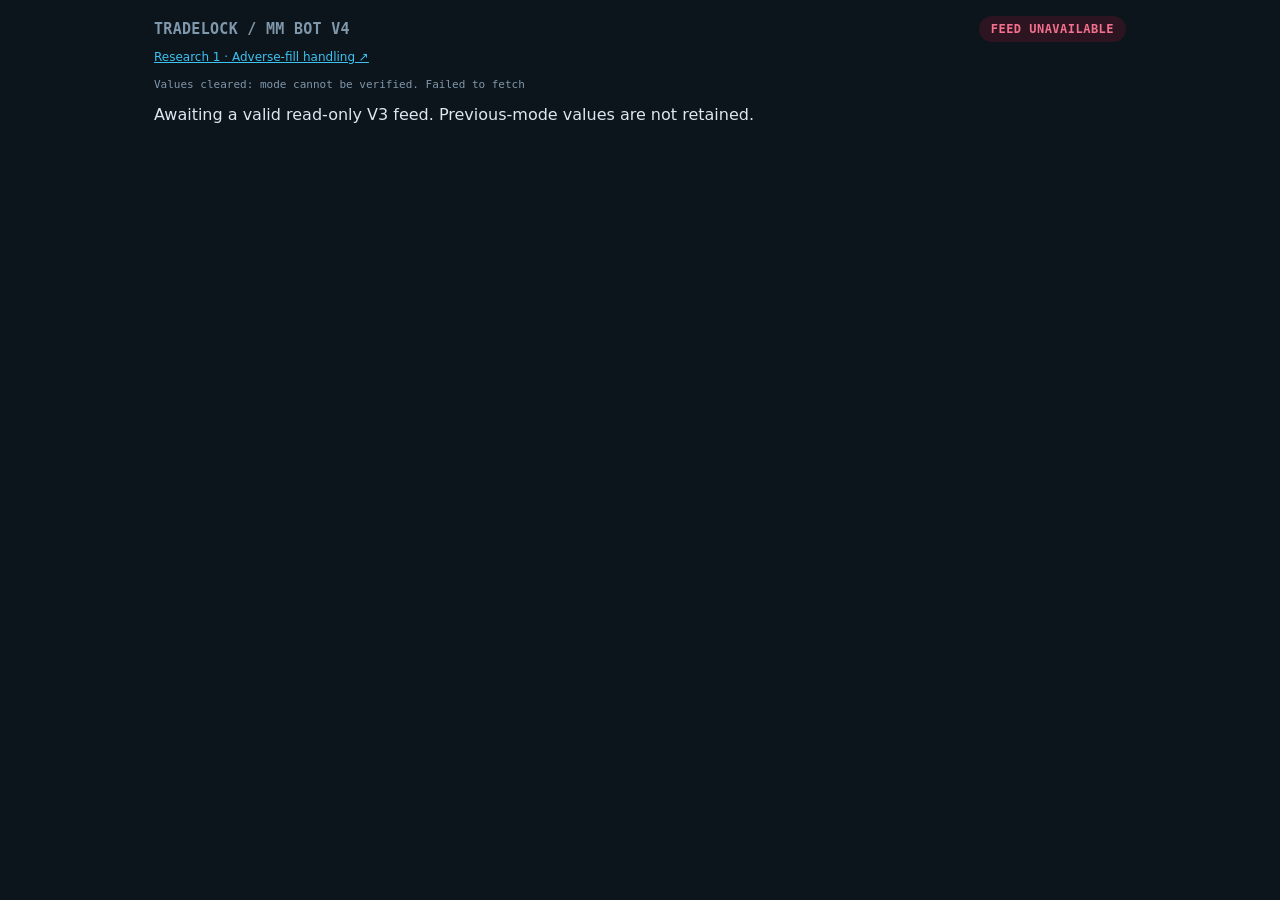
==== commit b891d420: "Add Research 1 adverse-fill research dashboard" ====
--- a/bot/index.html
+++ b/bot/index.html
@@ -78,6 +78,7 @@
     <h1>TRADELOCK / MM BOT V4</h1>
     <span id="health" class="badge down"><span class="dot"></span>…</span>
   </div>
+  <nav aria-label="Research" style="margin:8px 0 14px;font-size:12px"><a href="/research1/" style="color:var(--accent)">Research 1 · Adverse-fill handling ↗</a></nav>
   <div id="fresh" class="fresh">connecting…</div>
   <div id="root"></div>
 
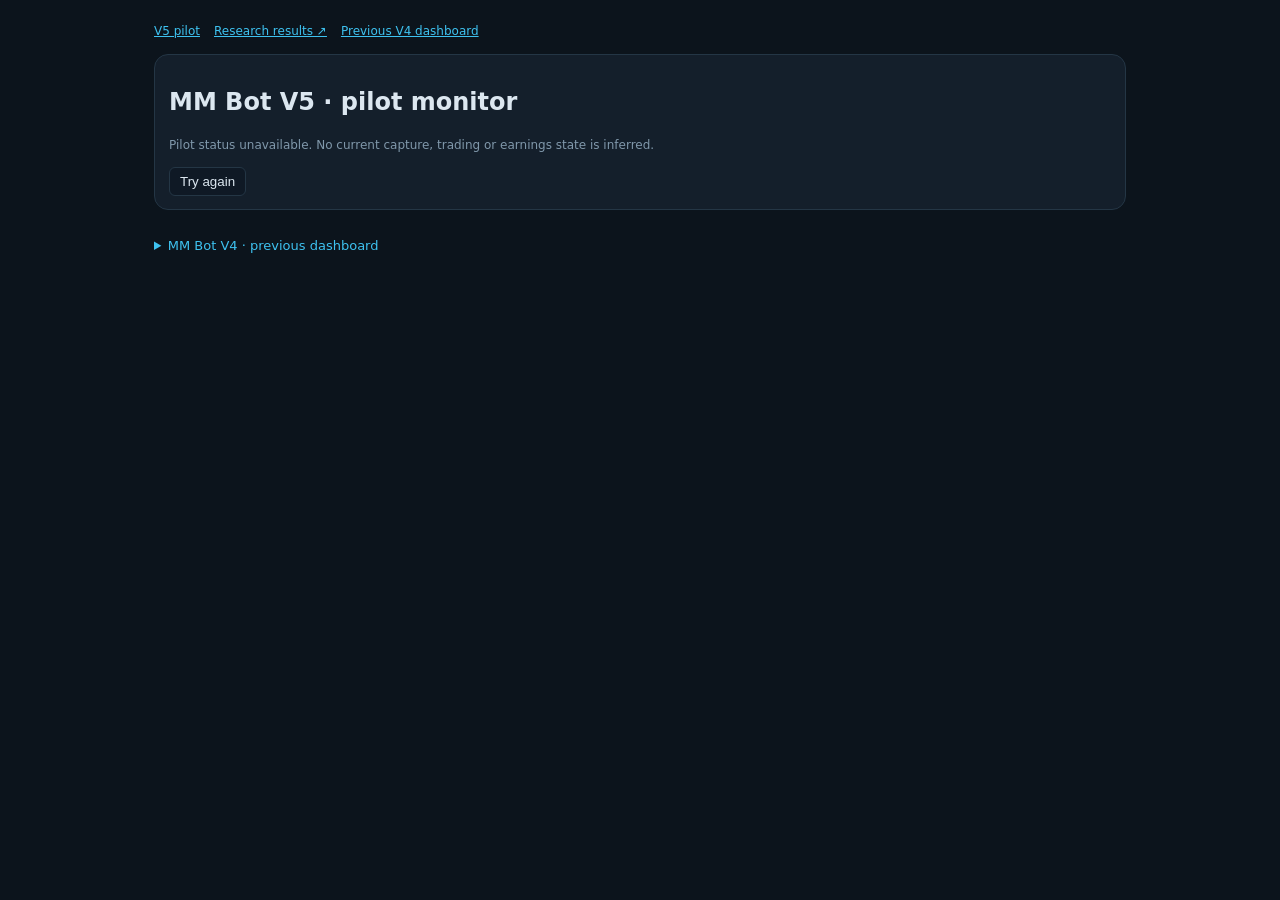
==== commit 19032ca5: "Add phone-accessible V5 pilot monitor to Bot page" ====
--- a/bot/index.html
+++ b/bot/index.html
@@ -4,7 +4,7 @@
 <meta charset="utf-8">
 <meta name="viewport" content="width=device-width, initial-scale=1, viewport-fit=cover">
 <meta name="color-scheme" content="dark">
-<title>Tradelock · MM Bot V4</title>
+<title>TradeLock · Bot monitors</title>
 <style>
   :root{
     --bg:#0c141c; --card:#141f2b; --card2:#0f1925; --ink:#dce7f0; --muted:#8098ab;
@@ -72,8 +72,21 @@
   .err{font-family:var(--mono);font-size:12px;color:var(--warn);text-align:center;padding:20px}
 .tablebox{overflow-x:auto} table{width:100%;border-collapse:collapse;font-size:12px;font-variant-numeric:tabular-nums} th,td{text-align:right;padding:12px 8px;border-bottom:1px solid var(--line);white-space:nowrap} th:first-child,td:first-child{text-align:left} th{color:var(--muted);font-weight:500} button{background:var(--card2);color:var(--ink);border:1px solid var(--line);border-radius:6px;padding:6px 10px;cursor:pointer} button[aria-pressed=true]{border-color:var(--accent)} .disclaimer{line-height:1.6;font-size:12px;color:var(--muted)} .section-title{font-size:14px;margin:0 0 14px} .full{grid-column:1/-1} a{color:var(--accent)} @media(max-width:600px){.grid{grid-template-columns:1fr}.wide{grid-column:auto}.big{font-size:26px}.net-card{padding:13px 12px}.net-metric{padding:6px 8px}.net-label{font-size:10px}.net-value{font-size:clamp(16px,5.2vw,22px)}}
 </style>
+<style>
+  .pilot-card{margin-bottom:18px}.pilot-header,.pilot-progress,.pilot-actions{display:flex;justify-content:space-between;align-items:center;gap:12px;flex-wrap:wrap}
+  .pilot-header h2{font-size:20px;margin:0}.pilot-header .lbl{margin-bottom:8px}.pilot-progress{margin-top:16px;font-size:14px}
+  .pilot-progress strong{font-size:24px}.pilot-card progress{width:100%;height:12px;margin-top:8px;accent-color:var(--accent)}
+  .pilot-updated{font-size:11px;color:var(--muted);line-height:1.7}.pilot-metrics{display:grid;grid-template-columns:repeat(4,minmax(0,1fr));gap:10px;margin:16px 0}
+  .pilot-metric{background:var(--card2);border-radius:9px;padding:12px;min-width:0}.pilot-metric dt{font-size:11px;color:var(--muted);line-height:1.4}
+  .pilot-metric dd{margin:8px 0 0;font-size:18px;font-weight:650;overflow-wrap:anywhere;font-variant-numeric:tabular-nums}.pilot-metric small{display:block;color:var(--muted);font-size:10px;margin-top:6px;line-height:1.5}
+  .pilot-details summary,.legacy-bot summary{cursor:pointer;font-size:13px;color:var(--accent);padding:10px 0}.pilot-actions .sub{line-height:1.6}.bot-nav{font-size:12px;margin:8px 0 16px;display:flex;gap:14px;flex-wrap:wrap}
+  @media(max-width:650px){.pilot-metrics{grid-template-columns:repeat(2,minmax(0,1fr))}.pilot-header h2{font-size:18px}.pilot-actions{align-items:flex-start}.pilot-metric dd{font-size:17px}}
+</style>
 </head>
 <body>
+  <nav class="bot-nav" aria-label="Bot and research pages"><a href="#pilot-monitor">V5 pilot</a><a href="/research1/">Research results ↗</a><a href="#legacy-bot">Previous V4 dashboard</a></nav>
+  <div id="pilot-monitor" aria-live="polite"><section class="card pilot-card"><h2>MM Bot V5 · pilot monitor</h2><p class="disclaimer">Connecting to the read-only pilot feed…</p></section></div>
+  <details id="legacy-bot" class="legacy-bot"><summary>MM Bot V4 · previous dashboard</summary>
   <div class="top">
     <h1>TRADELOCK / MM BOT V4</h1>
     <span id="health" class="badge down"><span class="dot"></span>…</span>
@@ -81,7 +94,9 @@
   <nav aria-label="Research" style="margin:8px 0 14px;font-size:12px"><a href="/research1/" style="color:var(--accent)">Research 1 · Adverse-fill handling ↗</a></nav>
   <div id="fresh" class="fresh">connecting…</div>
   <div id="root"></div>
+  </details>
 
+<script src="pilot-monitor.js"></script>
 <script src="dashboard-v3.js"></script>
 </body>
 </html>
